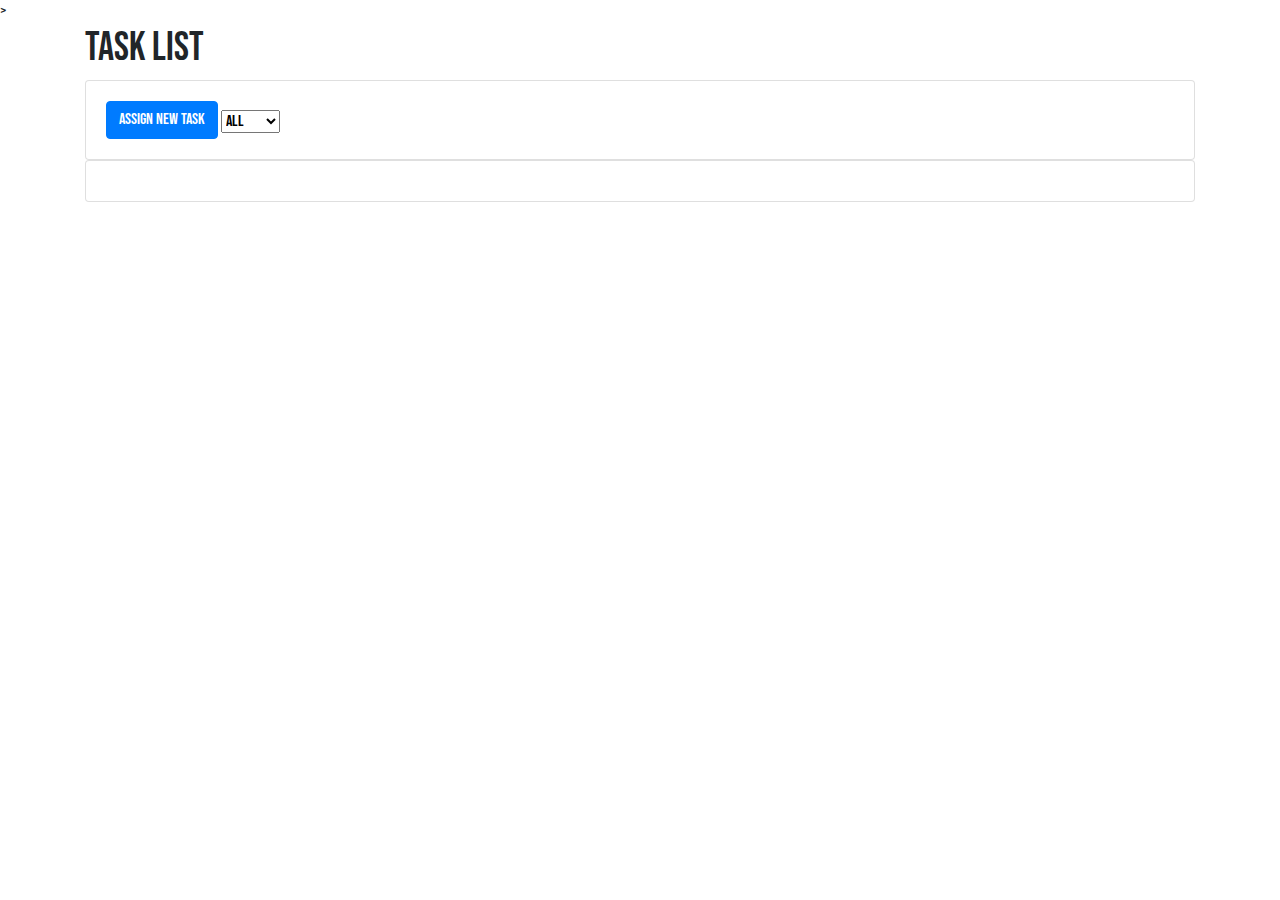
==== index.html @ 4337313e "Merge pull request #27 from martink114/diana" ====
<!doctype html>
<html lang="en">
  <head>
    <!-- Required meta tags -->
    <meta charset="utf-8">
    <meta name="viewport" content="width=device-width, initial-scale=1, shrink-to-fit=no">

    <!-- Bootstrap CSS -->
    <link href="https://fonts.googleapis.com/css2?family=Bebas+Neue&display=swap" rel="stylesheet">
    <link rel="stylesheet" href="https://stackpath.bootstrapcdn.com/bootstrap/4.4.1/css/bootstrap.min.css" integrity="sha384-Vkoo8x4CGsO3+Hhxv8T/Q5PaXtkKtu6ug5TOeNV6gBiFeWPGFN9MuhOf23Q9Ifjh" crossorigin="anonymous">
    <link rel="stylesheet" style="text/css" href="index.css">

    <title>Task Planner</title>
  </head>

  
<!--TASK LIST-->


  <body class="pagesetup"></body>>
    <style>
          body{
              font-family: 'Bebas Neue', cursive;  
          }
          .jumbotron{
              background-color: plum;
          }
    </style>
    <div class="container">

      <h1>Task List</h1>
        <div class="form-group row">
          <div class="container" style="width: 100rem">
            <div class="card">
              <div class="card-body">
                <a href="#newTask" class="btn btn-primary"  data-toggle="modal" data-target="#exampleModal" data-whatever="@mdo">Assign New Task</a>
                <select id="userDropdown">
                  <option value="all">All</option>
                  <option value="diana">Diana</option>
                  <option value="irina">Irina</option>
                  <option value="martin">Martin</option>
                </select>
              </div>
            </div>
          </div>

      <div class="container" style="width:100rem;">
        
        <div class="card">
          <div class="card-body">
            <div class="list-group" id="tasksList">
              <div class="col-sm-4 col-md-6 col-lg-12">
                  <table class="table table-striped table-hover">
          
                  </table>          
                </div>
            </div>
          </div>
        </div>
      </div>
    </div>

    <!--NEW TASK FORM-->    
           
    <div class="modal fade" id="exampleModal" tabindex="-1" role="dialog" aria-labelledby="exampleModalLabel" aria-hidden="true">
      <div class="modal-dialog" role="document">
        <div class="modal-content">
          <div class="modal-header">
            <h5 class="modal-title" id="newTask">Create New Task</h5>
            <button type="button" class="close" data-dismiss="modal" aria-label="Close">
              <span aria-hidden="true">&times;</span>
            </button>
          </div>

          <div class="modal-body">
            <form id="newTaskForm" novalidation>
              <div class="form-group">
                      <label for="newTaskNameInput" class="col-form-label">Task Name</label>
                      <input type="text" class="form-control" id="newTaskNameInput" placeholder="Example: Fix links">
                        <div class="valid-feedback"> Great!</div>
                        <div class="invalid-feedback"> Please include succinct description of the task </div> 
              </div>

              <div class="form-group">
                      <label for="newTaskAssignedTo" class="col-form-label">Assigned To:</label>
                      <input type="text" class="form-control" id="newTaskAssignedTo" placeholder="Nominate Team Member">
                        <div class="valid-feedback">OK!</div>
                        <div class="invalid-feedback">Who is this assigned to?</div>
              </div>

              <div class="form-group">
                      <label for="newTaskDueDate" class="col-form-label">Due Date</label>
                      <input type="date" class="form-control" id="newTaskDueDate">
                        <div class="valid-feedback">OK!</div>
                        <div class="invalid-feedback">Date must be in the future</div>                            
              </div>
                    
              <div class="form-group">
                      <label for="newTaskDescription" class="col-form-label">Description</label>                
                      <textarea class="form-control" id="newTaskDescription" placeholder="Include any specific instructions or task requirements here"></textarea>
                        <div class="valid-feedback"> Great!</div>
                        <div class="invalid-feedback"> Please provide task specific details to enable your assignee to complete it</div> 
              </div>

              <div class="form-group">
                      <label>Upload File</label>
                      <br>
                      <input type="file">
                      <p class="help-block">Only png and jpg allowed</p>
              </div>
                 
                    
              <div class="modal-footer">
                <button type="button" class="btn btn-secondary" data-dismiss="modal">Close</button>
                <button type="submit" class="btn btn-primary">Submit</button>
              </div>
              
            </form>
          </div>
      <!-- Optional JavaScript -->
      <script src="js/taskManager.js"></script>
      <script src="js/index.js"></script>

    <!-- Optional JavaScript -->
    <!-- jQuery first, then Popper.js, then Bootstrap JS -->
    <script src="https://code.jquery.com/jquery-3.4.1.slim.min.js" integrity="sha384-J6qa4849blE2+poT4WnyKhv5vZF5SrPo0iEjwBvKU7imGFAV0wwj1yYfoRSJoZ+n" crossorigin="anonymous"></script>
    <script src="https://cdn.jsdelivr.net/npm/popper.js@1.16.0/dist/umd/popper.min.js" integrity="sha384-Q6E9RHvbIyZFJoft+2mJbHaEWldlvI9IOYy5n3zV9zzTtmI3UksdQRVvoxMfooAo" crossorigin="anonymous"></script>
    <script src="https://stackpath.bootstrapcdn.com/bootstrap/4.4.1/js/bootstrap.min.js" integrity="sha384-wfSDF2E50Y2D1uUdj0O3uMBJnjuUD4Ih7YwaYd1iqfktj0Uod8GCExl3Og8ifwB6" crossorigin="anonymous"></script>
  </body>
</html>
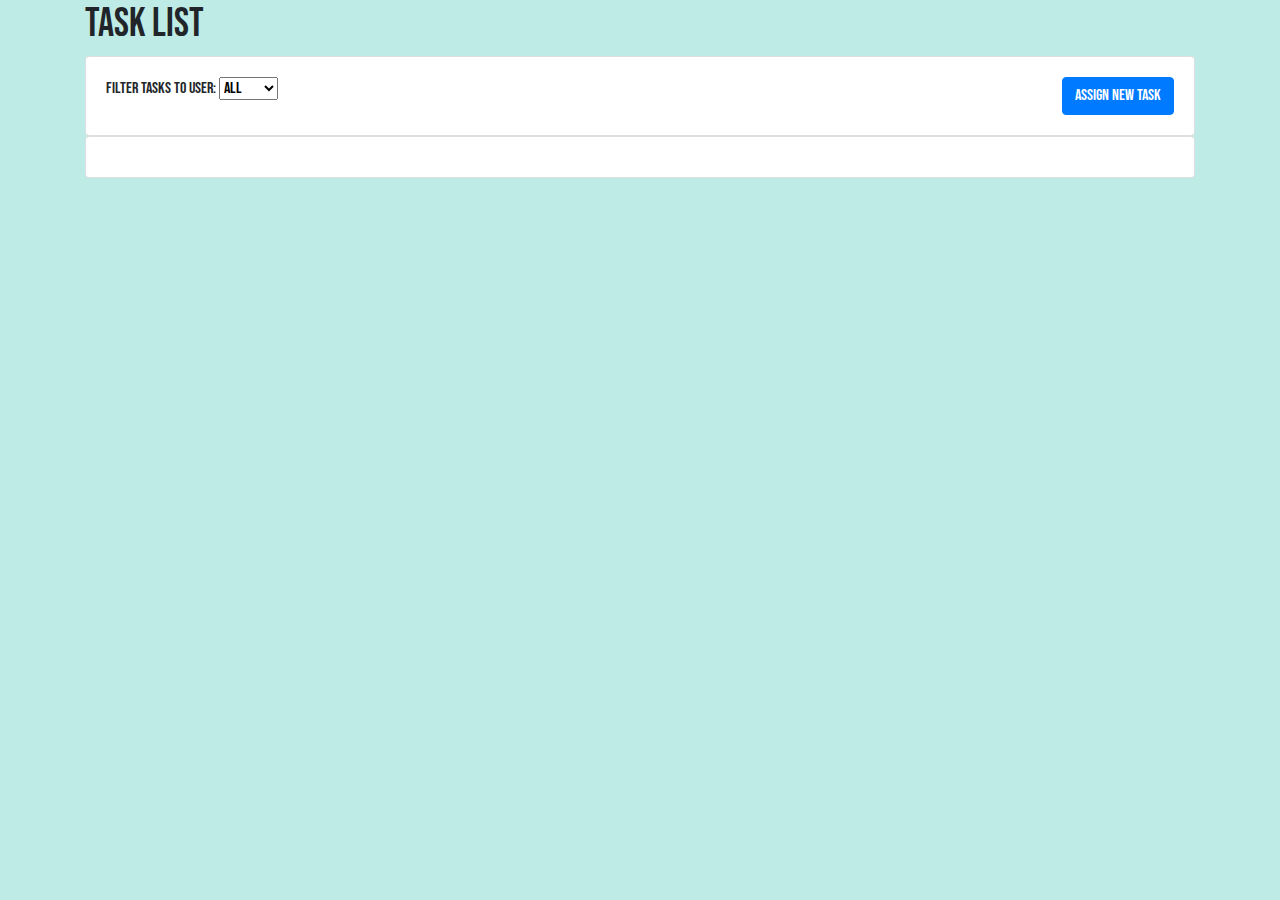
==== commit 72514fe9: "Add Review Button, minor formatting changes to task list" ====
--- a/index.html
+++ b/index.html
@@ -11,115 +11,94 @@
     <link rel="stylesheet" style="text/css" href="index.css">
 
     <title>Task Planner</title>
+
   </head>
 
-  
 <!--TASK LIST-->
-
-
-  <body class="pagesetup"></body>>
-    <style>
-          body{
-              font-family: 'Bebas Neue', cursive;  
-          }
-          .jumbotron{
-              background-color: plum;
-          }
-    </style>
+  <body class="pagesetup">
     <div class="container">
-
       <h1>Task List</h1>
         <div class="form-group row">
-          <div class="container" style="width: 100rem">
+          <div class="container" style="width:100rem">
             <div class="card">
               <div class="card-body">
-                <a href="#newTask" class="btn btn-primary"  data-toggle="modal" data-target="#exampleModal" data-whatever="@mdo">Assign New Task</a>
-                <select id="userDropdown">
-                  <option value="all">All</option>
-                  <option value="diana">Diana</option>
-                  <option value="irina">Irina</option>
-                  <option value="martin">Martin</option>
-                </select>
+                <span>Filter Tasks to User:</span>
+                  <select id="userDropdown">
+                    <option value="all">All</option>
+                    <option value="diana">Diana</option>
+                    <option value="irina">Irina</option>
+                    <option value="martin">Martin</option>
+                  </select>
+                <a href="#newTask" class="btn btn-primary float-right"  data-toggle="modal" data-target="#exampleModal" data-whatever="@mdo">Assign New Task</a>
               </div>
             </div>
           </div>
+          <div class="container" style="width:100rem;">
+            <div class="card">
+              <div class="card-body">
+                <div class="list-group" id="tasksList"></div>
+              </div>
+            </div>
+          </div>
+        </div>
+    </div>
 
-      <div class="container" style="width:100rem;">
-        
-        <div class="card">
-          <div class="card-body">
-            <div class="list-group" id="tasksList">
-              <div class="col-sm-4 col-md-6 col-lg-12">
-                  <table class="table table-striped table-hover">
-          
-                  </table>          
-                </div>
+    <!--NEW TASK FORM-->    
+    <div class="modal fade" id="exampleModal" tabindex="-1" role="dialog" aria-labelledby="exampleModalLabel" aria-hidden="true">
+      <div class="modal-dialog" role="document">
+        <div class="modal-content">
+          <div class="modal-header">
+            <h5 class="modal-title" id="newTask">Create New Task</h5>
+              <button type="button" class="close" data-dismiss="modal" aria-label="Close">
+                <span aria-hidden="true">&times;</span>
+              </button>
+          </div>
+          <div class="modal-body">
+            <form id="newTaskForm" novalidation>
+              <div class="form-group">
+                <label for="newTaskNameInput" class="col-form-label">Task Name</label>
+                <input type="text" class="form-control" id="newTaskNameInput" placeholder="Example: Fix links">
+                  <div class="valid-feedback"> Great!</div>
+                  <div class="invalid-feedback"> Please include succinct description of the task </div> 
+              </div>
+              <div class="form-group">
+                <label for="newTaskAssignedTo" class="col-form-label">Assigned To:</label>
+                <input type="text" class="form-control" id="newTaskAssignedTo" placeholder="Nominate Team Member">
+                  <div class="valid-feedback">OK!</div>
+                  <div class="invalid-feedback">Who is this assigned to?</div>
+              </div>
+              <div class="form-group">
+                <label for="newTaskDueDate" class="col-form-label">Due Date</label>
+                <input type="date" class="form-control" id="newTaskDueDate">
+                  <div class="valid-feedback">OK!</div>
+                  <div class="invalid-feedback">Date must be in the future</div>                            
+              </div>  
+              <div class="form-group">
+                <label for="newTaskDescription" class="col-form-label">Description</label>                
+                <textarea class="form-control" id="newTaskDescription" placeholder="Include any specific instructions or task requirements here"></textarea>
+                  <div class="valid-feedback"> Great!</div>
+                  <div class="invalid-feedback"> Please provide task specific details to enable your assignee to complete it</div> 
             </div>
+             <!-- <div class="form-group">
+                <label>Upload File</label>
+                <br>
+                <input type="file">
+                <p class="help-block">Only png and jpg allowed</p>
+              </div>   -->
+              <div class="modal-footer">
+                <button type="button" class="btn btn-secondary" data-dismiss="modal">Close</button>
+                <button type="submit" class="btn btn-primary">Submit</button>
+              </div>
+            </form>
           </div>
         </div>
       </div>
     </div>
 
-    <!--NEW TASK FORM-->    
-           
-    <div class="modal fade" id="exampleModal" tabindex="-1" role="dialog" aria-labelledby="exampleModalLabel" aria-hidden="true">
-      <div class="modal-dialog" role="document">
-        <div class="modal-content">
-          <div class="modal-header">
-            <h5 class="modal-title" id="newTask">Create New Task</h5>
-            <button type="button" class="close" data-dismiss="modal" aria-label="Close">
-              <span aria-hidden="true">&times;</span>
-            </button>
-          </div>
 
-          <div class="modal-body">
-            <form id="newTaskForm" novalidation>
-              <div class="form-group">
-                      <label for="newTaskNameInput" class="col-form-label">Task Name</label>
-                      <input type="text" class="form-control" id="newTaskNameInput" placeholder="Example: Fix links">
-                        <div class="valid-feedback"> Great!</div>
-                        <div class="invalid-feedback"> Please include succinct description of the task </div> 
-              </div>
-
-              <div class="form-group">
-                      <label for="newTaskAssignedTo" class="col-form-label">Assigned To:</label>
-                      <input type="text" class="form-control" id="newTaskAssignedTo" placeholder="Nominate Team Member">
-                        <div class="valid-feedback">OK!</div>
-                        <div class="invalid-feedback">Who is this assigned to?</div>
-              </div>
-
-              <div class="form-group">
-                      <label for="newTaskDueDate" class="col-form-label">Due Date</label>
-                      <input type="date" class="form-control" id="newTaskDueDate">
-                        <div class="valid-feedback">OK!</div>
-                        <div class="invalid-feedback">Date must be in the future</div>                            
-              </div>
-                    
-              <div class="form-group">
-                      <label for="newTaskDescription" class="col-form-label">Description</label>                
-                      <textarea class="form-control" id="newTaskDescription" placeholder="Include any specific instructions or task requirements here"></textarea>
-                        <div class="valid-feedback"> Great!</div>
-                        <div class="invalid-feedback"> Please provide task specific details to enable your assignee to complete it</div> 
-              </div>
-
-              <div class="form-group">
-                      <label>Upload File</label>
-                      <br>
-                      <input type="file">
-                      <p class="help-block">Only png and jpg allowed</p>
-              </div>
-                 
-                    
-              <div class="modal-footer">
-                <button type="button" class="btn btn-secondary" data-dismiss="modal">Close</button>
-                <button type="submit" class="btn btn-primary">Submit</button>
-              </div>
-              
-            </form>
-          </div>
-      <!-- Optional JavaScript -->
-      <script src="js/taskManager.js"></script>
-      <script src="js/index.js"></script>
+    <!-- Optional JavaScript -->
+    <script src="js/taskManager.js"></script>
+    <script src="js/index.js"></script>
 
     <!-- Optional JavaScript -->
     <!-- jQuery first, then Popper.js, then Bootstrap JS -->
--- a/index.css
+++ b/index.css
@@ -0,0 +1,27 @@
+html {
+    --first-color: rgb(190, 235, 229);
+    background-color: var(--first-color);
+}
+
+.pagesetup {
+    background-color: var(--first-color);
+}
+
+body {
+    font-family: 'Bebas Neue', cursive;
+}
+
+#renderedFirstLine {
+    font-family: 'Bebas Neue', cursive;
+    font-size: 1.5rem;
+}
+
+#renderedSecondLine {
+    font-family: 'Bebas Neue', cursive;
+    font-size: 1.2rem;
+}
+
+#renderedDescription {
+    font-family: Arial, Helvetica, sans-serif;
+    font-size: 1rem;
+}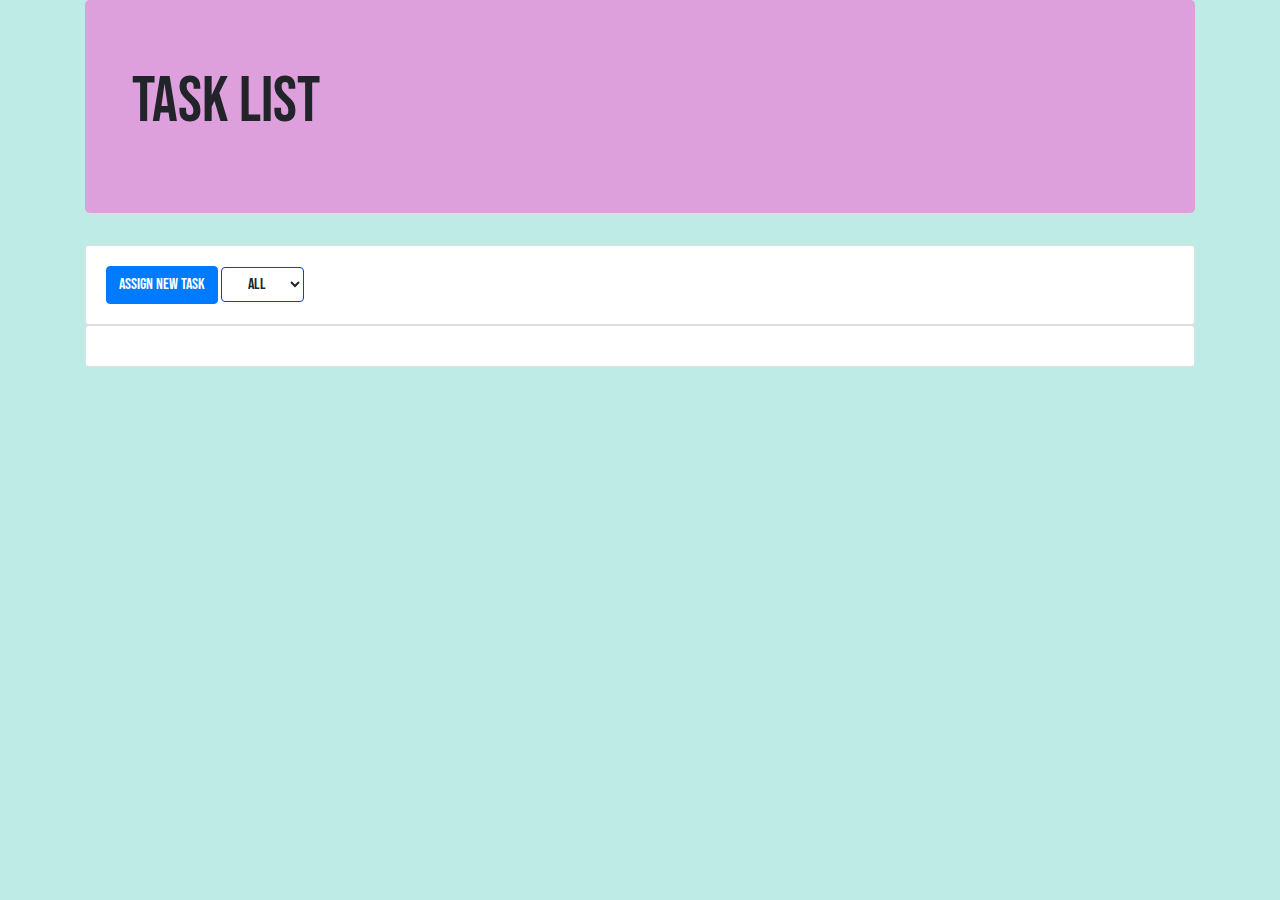
==== commit c8274149: "jumbotron added" ====
--- a/index.html
+++ b/index.html
@@ -11,94 +11,118 @@
     <link rel="stylesheet" style="text/css" href="index.css">
 
     <title>Task Planner</title>
-
   </head>
 
+  
 <!--TASK LIST-->
+
+
   <body class="pagesetup">
+    <style>
+          body{
+              font-family: 'Bebas Neue', cursive;  
+          }
+          .jumbotron{
+              background-color: plum;
+          }
+    </style>
     <div class="container">
-      <h1>Task List</h1>
-        <div class="form-group row">
-          <div class="container" style="width:100rem">
-            <div class="card">
-              <div class="card-body">
-                <span>Filter Tasks to User:</span>
-                  <select id="userDropdown">
-                    <option value="all">All</option>
-                    <option value="diana">Diana</option>
-                    <option value="irina">Irina</option>
-                    <option value="martin">Martin</option>
-                  </select>
-                <a href="#newTask" class="btn btn-primary float-right"  data-toggle="modal" data-target="#exampleModal" data-whatever="@mdo">Assign New Task</a>
-              </div>
+      <div class="jumbotron">
+        <div class="container">
+        <h1>Task List</h1>
+        </div>
+      </div>
+      <div class="form-group row">
+        <div class="container" style="width: 100rem">
+          <div class="card">
+            <div class="card-body">
+              <a href="#newTask" class="btn btn-primary"  data-toggle="modal" data-target="#exampleModal" data-whatever="@mdo">Assign New Task</a>
+                <select id="userDropdown" class="btn btn-white">
+                  <option value="all">All</option>
+                  <option value="diana">Diana</option>
+                  <option value="irina">Irina</option>
+                  <option value="martin">Martin</option>
+                </select>
+                
             </div>
-          </div>
-          <div class="container" style="width:100rem;">
-            <div class="card">
-              <div class="card-body">
-                <div class="list-group" id="tasksList"></div>
+        </div>
+      </div>
+
+      <div class="container" style="width:100rem;">
+        <div class="card">
+            <div class="card-body">
+              <div class="list-group" id="tasksList">
+                <div class="col-sm-4 col-md-6 col-lg-12">
+                    <!-- <table class="table table-striped table-hover">
+            
+                    </table>           -->
               </div>
             </div>
           </div>
         </div>
+      </div>
     </div>
 
     <!--NEW TASK FORM-->    
+           
     <div class="modal fade" id="exampleModal" tabindex="-1" role="dialog" aria-labelledby="exampleModalLabel" aria-hidden="true">
       <div class="modal-dialog" role="document">
         <div class="modal-content">
           <div class="modal-header">
             <h5 class="modal-title" id="newTask">Create New Task</h5>
-              <button type="button" class="close" data-dismiss="modal" aria-label="Close">
-                <span aria-hidden="true">&times;</span>
-              </button>
+            <button type="button" class="close" data-dismiss="modal" aria-label="Close">
+              <span aria-hidden="true">&times;</span>
+            </button>
           </div>
+
           <div class="modal-body">
             <form id="newTaskForm" novalidation>
               <div class="form-group">
-                <label for="newTaskNameInput" class="col-form-label">Task Name</label>
-                <input type="text" class="form-control" id="newTaskNameInput" placeholder="Example: Fix links">
-                  <div class="valid-feedback"> Great!</div>
-                  <div class="invalid-feedback"> Please include succinct description of the task </div> 
+                      <label for="newTaskNameInput" class="col-form-label">Task Name</label>
+                      <input type="text" class="form-control" id="newTaskNameInput" placeholder="Example: Fix links">
+                        <div class="valid-feedback"> Great!</div>
+                        <div class="invalid-feedback"> Please include succinct description of the task </div> 
               </div>
+
               <div class="form-group">
-                <label for="newTaskAssignedTo" class="col-form-label">Assigned To:</label>
-                <input type="text" class="form-control" id="newTaskAssignedTo" placeholder="Nominate Team Member">
-                  <div class="valid-feedback">OK!</div>
-                  <div class="invalid-feedback">Who is this assigned to?</div>
+                      <label for="newTaskAssignedTo" class="col-form-label">Assigned To:</label>
+                      <input type="text" class="form-control" id="newTaskAssignedTo" placeholder="Nominate Team Member">
+                        <div class="valid-feedback">OK!</div>
+                        <div class="invalid-feedback">Who is this assigned to?</div>
               </div>
+
               <div class="form-group">
-                <label for="newTaskDueDate" class="col-form-label">Due Date</label>
-                <input type="date" class="form-control" id="newTaskDueDate">
-                  <div class="valid-feedback">OK!</div>
-                  <div class="invalid-feedback">Date must be in the future</div>                            
-              </div>  
+                      <label for="newTaskDueDate" class="col-form-label">Due Date</label>
+                      <input type="date" class="form-control" id="newTaskDueDate">
+                        <div class="valid-feedback">OK!</div>
+                        <div class="invalid-feedback">Date must be in the future</div>                            
+              </div>
+                    
               <div class="form-group">
-                <label for="newTaskDescription" class="col-form-label">Description</label>                
-                <textarea class="form-control" id="newTaskDescription" placeholder="Include any specific instructions or task requirements here"></textarea>
-                  <div class="valid-feedback"> Great!</div>
-                  <div class="invalid-feedback"> Please provide task specific details to enable your assignee to complete it</div> 
-            </div>
-             <!-- <div class="form-group">
-                <label>Upload File</label>
-                <br>
-                <input type="file">
-                <p class="help-block">Only png and jpg allowed</p>
-              </div>   -->
+                      <label for="newTaskDescription" class="col-form-label">Description</label>                
+                      <textarea class="form-control" id="newTaskDescription" placeholder="Include any specific instructions or task requirements here"></textarea>
+                        <div class="valid-feedback"> Great!</div>
+                        <div class="invalid-feedback"> Please provide task specific details to enable your assignee to complete it</div> 
+              </div>
+
+              <div class="form-group">
+                      <label>Upload File</label>
+                      <br>
+                      <input type="file">
+                      <p class="help-block">Only png and jpg allowed</p>
+              </div>
+                 
+                    
               <div class="modal-footer">
                 <button type="button" class="btn btn-secondary" data-dismiss="modal">Close</button>
                 <button type="submit" class="btn btn-primary">Submit</button>
               </div>
+              
             </form>
           </div>
-        </div>
-      </div>
-    </div>
-
-
-    <!-- Optional JavaScript -->
-    <script src="js/taskManager.js"></script>
-    <script src="js/index.js"></script>
+      <!-- Optional JavaScript -->
+      <script src="js/taskManager.js"></script>
+      <script src="js/index.js"></script>
 
     <!-- Optional JavaScript -->
     <!-- jQuery first, then Popper.js, then Bootstrap JS -->
--- a/index.css
+++ b/index.css
@@ -6,22 +6,13 @@
 .pagesetup {
     background-color: var(--first-color);
 }
-
-body {
-    font-family: 'Bebas Neue', cursive;
+h1 {
+    font-size: 4rem;
 }
-
-#renderedFirstLine {
-    font-family: 'Bebas Neue', cursive;
-    font-size: 1.5rem;
+#userDropdown {
+    border-color: #053cf1;
+    border-width: 0.1em;
 }
-
-#renderedSecondLine {
-    font-family: 'Bebas Neue', cursive;
-    font-size: 1.2rem;
-}
-
-#renderedDescription {
-    font-family: Arial, Helvetica, sans-serif;
-    font-size: 1rem;
+button {
+margin-left: 0.3em;
 }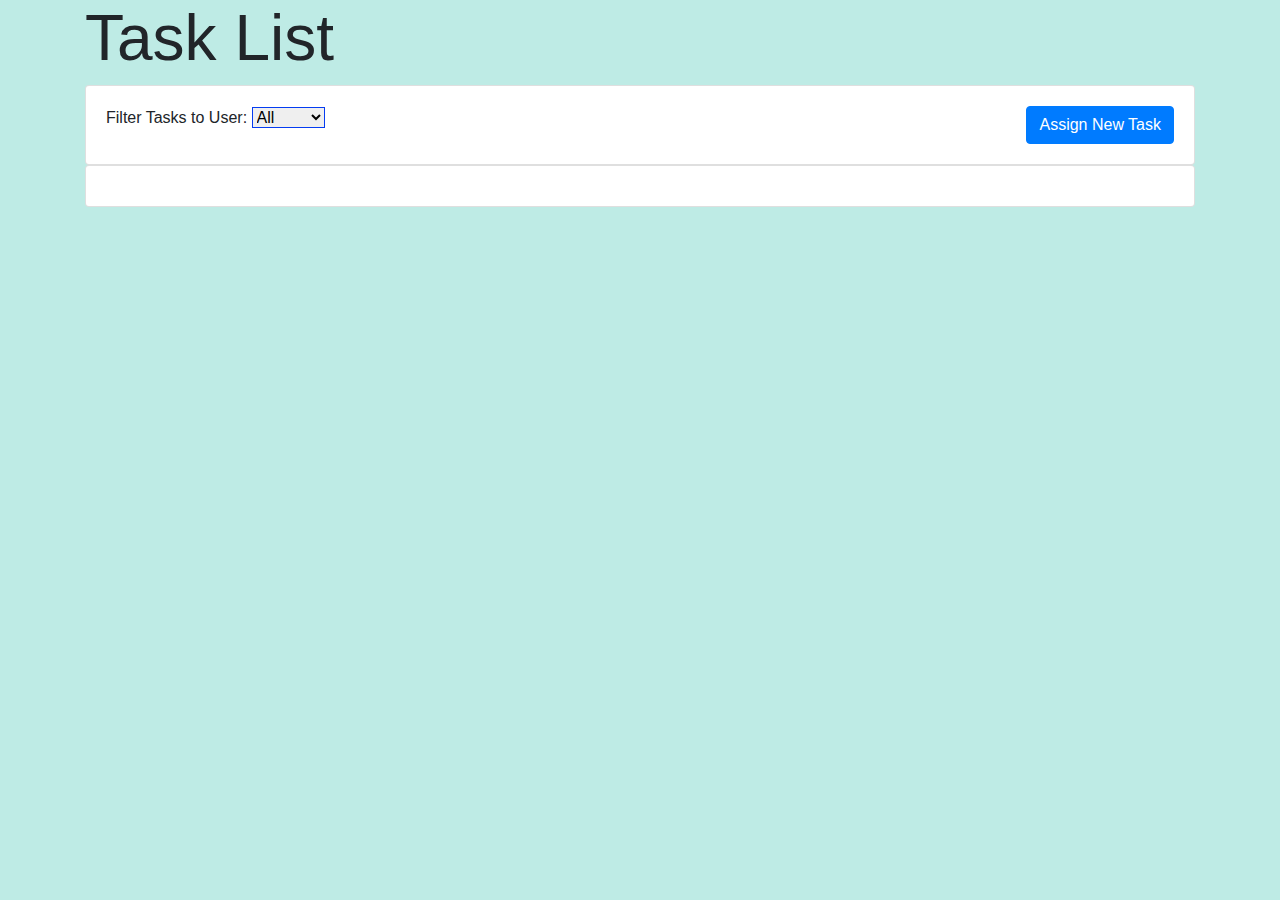
==== commit 7170c785: "add 'spare' user to filter function" ====
--- a/index.html
+++ b/index.html
@@ -11,120 +11,94 @@
     <link rel="stylesheet" style="text/css" href="index.css">
 
     <title>Task Planner</title>
+
   </head>
 
-  
 <!--TASK LIST-->
-
-
   <body class="pagesetup">
-    <style>
-          body{
-              font-family: 'Bebas Neue', cursive;  
-          }
-          .jumbotron{
-              background-color: plum;
-          }
-    </style>
     <div class="container">
-      <div class="jumbotron">
-        <div class="container">
-        <h1>Task List</h1>
-        </div>
-      </div>
-      <div class="form-group row">
-        <div class="container" style="width: 100rem">
-          <div class="card">
-            <div class="card-body">
-              <a href="#newTask" class="btn btn-primary"  data-toggle="modal" data-target="#exampleModal" data-whatever="@mdo">Assign New Task</a>
-                <select id="userDropdown" class="btn btn-white">
-                  <option value="all">All</option>
-                  <option value="diana">Diana</option>
-                  <option value="irina">Irina</option>
-                  <option value="martin">Martin</option>
-                </select>
-                
-            </div>
-        </div>
-      </div>
-
-      <div class="container" style="width:100rem;">
-        <div class="card">
-            <div class="card-body">
-              <div class="list-group" id="tasksList">
-                <div class="col-sm-4 col-md-6 col-lg-12">
-                    <!-- <table class="table table-striped table-hover">
-            
-                    </table>           -->
+      <h1>Task List</h1>
+        <div class="form-group row">
+          <div class="container" style="width:100rem">
+            <div class="card">
+              <div class="card-body">
+                <span>Filter Tasks to User:</span>
+                  <select id="userDropdown">
+                    <option value="all">All</option>
+                    <option value="diana">Diana</option>
+                    <option value="irina">Irina</option>
+                    <option value="martin">Martin</option>
+                    <option value="spare">(spare)</option>
+                  </select>
+                <a href="#newTask" class="btn btn-primary float-right"  data-toggle="modal" data-target="#exampleModal" data-whatever="@mdo">Assign New Task</a>
               </div>
             </div>
+          </div>
+          <div class="container" style="width:100rem;">
+            <div class="card">
+              <div class="card-body">
+                <div class="list-group" id="tasksList"></div>
+              </div>
+            </div>
+          </div>
+        </div>
+    </div>
+
+    <!--NEW TASK FORM-->    
+    <div class="modal fade" id="exampleModal" tabindex="-1" role="dialog" aria-labelledby="exampleModalLabel" aria-hidden="true">
+      <div class="modal-dialog" role="document">
+        <div class="modal-content">
+          <div class="modal-header">
+            <h5 class="modal-title" id="newTask">Create New Task</h5>
+              <button type="button" class="close" data-dismiss="modal" aria-label="Close">
+                <span aria-hidden="true">&times;</span>
+              </button>
+          </div>
+          <div class="modal-body">
+            <form id="newTaskForm" novalidation>
+              <div class="form-group">
+                <label for="newTaskNameInput" class="col-form-label">Task Name</label>
+                <input type="text" class="form-control" id="newTaskNameInput" placeholder="Example: Fix links">
+                  <div class="valid-feedback"> Great!</div>
+                  <div class="invalid-feedback"> Please include succinct description of the task </div> 
+              </div>
+              <div class="form-group">
+                <label for="newTaskAssignedTo" class="col-form-label">Assigned To:</label>
+                <input type="text" class="form-control" id="newTaskAssignedTo" placeholder="Nominate Team Member">
+                  <div class="valid-feedback">OK!</div>
+                  <div class="invalid-feedback">Who is this assigned to?</div>
+              </div>
+              <div class="form-group">
+                <label for="newTaskDueDate" class="col-form-label">Due Date</label>
+                <input type="date" class="form-control" id="newTaskDueDate">
+                  <div class="valid-feedback">OK!</div>
+                  <div class="invalid-feedback">Date must be in the future</div>                            
+              </div>  
+              <div class="form-group">
+                <label for="newTaskDescription" class="col-form-label">Description</label>                
+                <textarea class="form-control" id="newTaskDescription" placeholder="Include any specific instructions or task requirements here"></textarea>
+                  <div class="valid-feedback"> Great!</div>
+                  <div class="invalid-feedback"> Please provide task specific details to enable your assignee to complete it</div> 
+              </div>
+              <div class="modal-footer">
+                <div class="custom-control custom-checkbox">
+                  <input type="checkbox" class="custom-control-input close" id="closeModalAfterSubmit">
+                  <label class="custom-control-label" for="closeModalAfterSubmit">Close Form after Submitting New Task</label>
+                </div>
+                <!--<button type="button" class="btn btn-secondary" data-dismiss="modal">Close</button>-->
+                <button type="submit" class="btn btn-primary">Submit</button>
+              </div>
+            </form>
           </div>
         </div>
       </div>
     </div>
 
-    <!--NEW TASK FORM-->    
-           
-    <div class="modal fade" id="exampleModal" tabindex="-1" role="dialog" aria-labelledby="exampleModalLabel" aria-hidden="true">
-      <div class="modal-dialog" role="document">
-        <div class="modal-content">
-          <div class="modal-header">
-            <h5 class="modal-title" id="newTask">Create New Task</h5>
-            <button type="button" class="close" data-dismiss="modal" aria-label="Close">
-              <span aria-hidden="true">&times;</span>
-            </button>
-          </div>
-
-          <div class="modal-body">
-            <form id="newTaskForm" novalidation>
-              <div class="form-group">
-                      <label for="newTaskNameInput" class="col-form-label">Task Name</label>
-                      <input type="text" class="form-control" id="newTaskNameInput" placeholder="Example: Fix links">
-                        <div class="valid-feedback"> Great!</div>
-                        <div class="invalid-feedback"> Please include succinct description of the task </div> 
-              </div>
-
-              <div class="form-group">
-                      <label for="newTaskAssignedTo" class="col-form-label">Assigned To:</label>
-                      <input type="text" class="form-control" id="newTaskAssignedTo" placeholder="Nominate Team Member">
-                        <div class="valid-feedback">OK!</div>
-                        <div class="invalid-feedback">Who is this assigned to?</div>
-              </div>
-
-              <div class="form-group">
-                      <label for="newTaskDueDate" class="col-form-label">Due Date</label>
-                      <input type="date" class="form-control" id="newTaskDueDate">
-                        <div class="valid-feedback">OK!</div>
-                        <div class="invalid-feedback">Date must be in the future</div>                            
-              </div>
-                    
-              <div class="form-group">
-                      <label for="newTaskDescription" class="col-form-label">Description</label>                
-                      <textarea class="form-control" id="newTaskDescription" placeholder="Include any specific instructions or task requirements here"></textarea>
-                        <div class="valid-feedback"> Great!</div>
-                        <div class="invalid-feedback"> Please provide task specific details to enable your assignee to complete it</div> 
-              </div>
-
-              <div class="form-group">
-                      <label>Upload File</label>
-                      <br>
-                      <input type="file">
-                      <p class="help-block">Only png and jpg allowed</p>
-              </div>
-                 
-                    
-              <div class="modal-footer">
-                <button type="button" class="btn btn-secondary" data-dismiss="modal">Close</button>
-                <button type="submit" class="btn btn-primary">Submit</button>
-              </div>
-              
-            </form>
-          </div>
-      <!-- Optional JavaScript -->
-      <script src="js/taskManager.js"></script>
-      <script src="js/index.js"></script>
 
     <!-- Optional JavaScript -->
+    <script src="js/taskManager.js"></script>
+    <script src="js/index.js"></script>
+
     <!-- jQuery first, then Popper.js, then Bootstrap JS -->
     <script src="https://code.jquery.com/jquery-3.4.1.slim.min.js" integrity="sha384-J6qa4849blE2+poT4WnyKhv5vZF5SrPo0iEjwBvKU7imGFAV0wwj1yYfoRSJoZ+n" crossorigin="anonymous"></script>
     <script src="https://cdn.jsdelivr.net/npm/popper.js@1.16.0/dist/umd/popper.min.js" integrity="sha384-Q6E9RHvbIyZFJoft+2mJbHaEWldlvI9IOYy5n3zV9zzTtmI3UksdQRVvoxMfooAo" crossorigin="anonymous"></script>
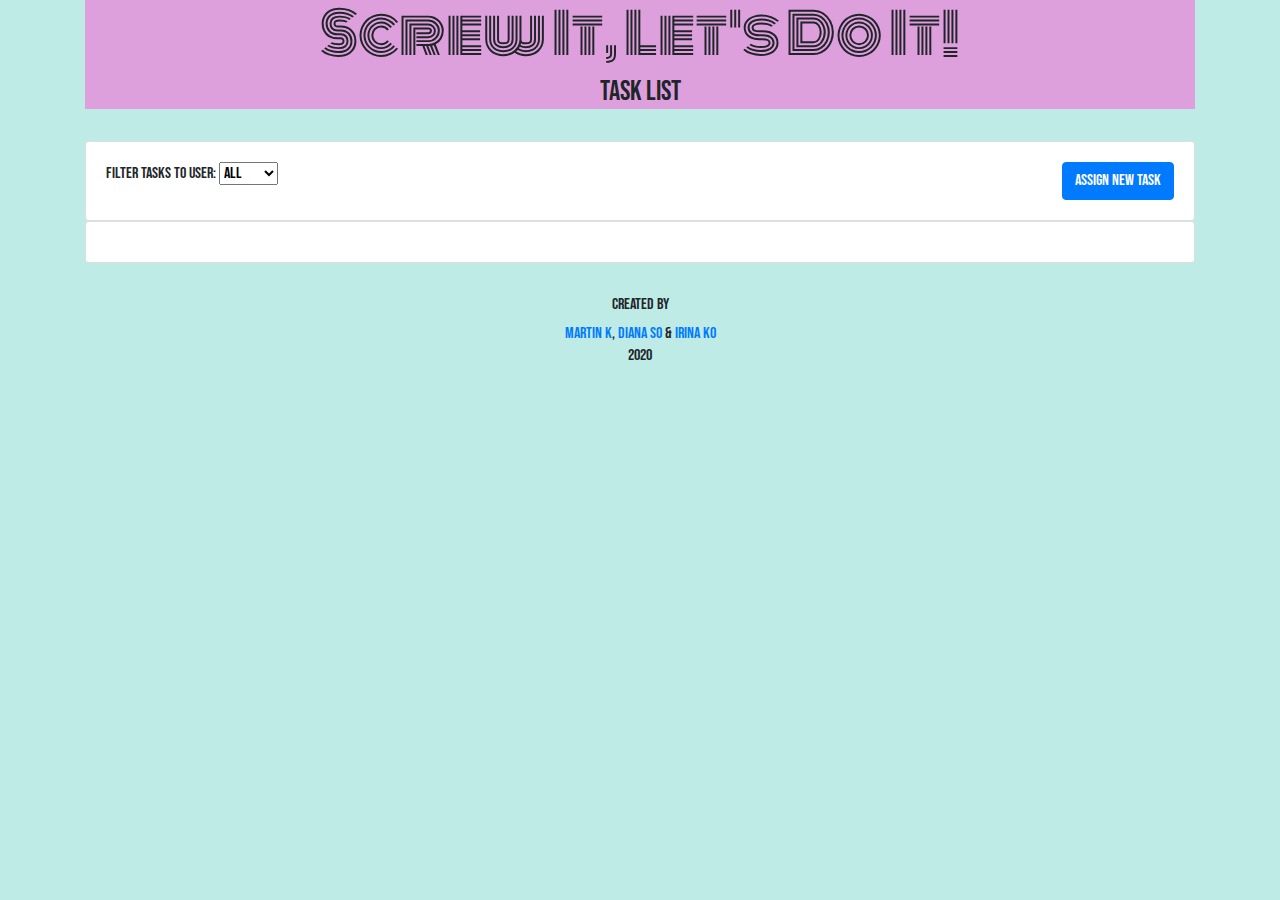
==== commit ac608907: "revert cards to 1 column (list view) to ensure Responsive design" ====
--- a/index.html
+++ b/index.html
@@ -6,6 +6,7 @@
     <meta name="viewport" content="width=device-width, initial-scale=1, shrink-to-fit=no">
 
     <!-- Bootstrap CSS -->
+    <link href="https://fonts.googleapis.com/css2?family=Monoton&display=swap" rel="stylesheet">
     <link href="https://fonts.googleapis.com/css2?family=Bebas+Neue&display=swap" rel="stylesheet">
     <link rel="stylesheet" href="https://stackpath.bootstrapcdn.com/bootstrap/4.4.1/css/bootstrap.min.css" integrity="sha384-Vkoo8x4CGsO3+Hhxv8T/Q5PaXtkKtu6ug5TOeNV6gBiFeWPGFN9MuhOf23Q9Ifjh" crossorigin="anonymous">
     <link rel="stylesheet" style="text/css" href="index.css">
@@ -17,11 +18,15 @@
 <!--TASK LIST-->
   <body class="pagesetup">
     <div class="container">
-      <h1>Task List</h1>
+      <div class="container" id="jumbotron">
+        <h1>Screw It, Let's Do It!</h1>
+        <h3>Task List</h3>
+      </div>
+      <br>
         <div class="form-group row">
-          <div class="container" style="width:100rem">
+          <div class="container-fluid">
             <div class="card">
-              <div class="card-body">
+              <div class="card-body" id="taskManagerFunctions">
                 <span>Filter Tasks to User:</span>
                   <select id="userDropdown">
                     <option value="all">All</option>
@@ -30,14 +35,16 @@
                     <option value="martin">Martin</option>
                     <option value="spare">(spare)</option>
                   </select>
-                <a href="#newTask" class="btn btn-primary float-right"  data-toggle="modal" data-target="#exampleModal" data-whatever="@mdo">Assign New Task</a>
+                <a href="#newTask" class="btn btn-primary float-right"  data-toggle="modal" data-target="#newTaskModal" data-whatever="@mdo" data-backdrop="focus">Assign New Task</a>
               </div>
             </div>
           </div>
-          <div class="container" style="width:100rem;">
-            <div class="card">
-              <div class="card-body">
-                <div class="list-group" id="tasksList"></div>
+
+          <!--CARDS vs LIST -->
+          <div class="container-fluid">
+            <div class="card mx-auto">
+              <div class="card-body" id="tasksList"> 
+                <!-- <div class="list-group" id="tasksList"></div> -->
               </div>
             </div>
           </div>
@@ -45,8 +52,8 @@
     </div>
 
     <!--NEW TASK FORM-->    
-    <div class="modal fade" id="exampleModal" tabindex="-1" role="dialog" aria-labelledby="exampleModalLabel" aria-hidden="true">
-      <div class="modal-dialog" role="document">
+    <div class="modal fade" id="newTaskModal" tabindex="-1" role="dialog" aria-labelledby="newTask" aria-hidden="true">
+      <div class="modal-dialog modal-dialog-centered" role="document">
         <div class="modal-content">
           <div class="modal-header">
             <h5 class="modal-title" id="newTask">Create New Task</h5>
@@ -55,7 +62,7 @@
               </button>
           </div>
           <div class="modal-body">
-            <form id="newTaskForm" novalidation>
+            <form id="newTaskForm" class="needs-validation" novalidate>
               <div class="form-group">
                 <label for="newTaskNameInput" class="col-form-label">Task Name</label>
                 <input type="text" class="form-control" id="newTaskNameInput" placeholder="Example: Fix links">
@@ -63,11 +70,25 @@
                   <div class="invalid-feedback"> Please include succinct description of the task </div> 
               </div>
               <div class="form-group">
+                <label for="newTaskAssignedTo" class="col-form-label">Assign To:</label>
+                <select class="custom-select form-control" id="newTaskAssignedTo" required>
+                  <option value="">Nominate Team Member</option>
+                  <option value="all">All</option>
+                  <option value="diana">Diana</option>
+                  <option value="irina">Irina</option>
+                  <option value="martin">Martin</option>
+                  <option value="spare">(spare)</option>
+                </select>
+                <div class="valid-feedback">OK!</div>
+                <div class="invalid-feedback">Who would you like to assign this to?</div>
+              </div>
+              <!--ASSIGNED TO - TEXT FIELD OPTION
+              <div class="form-group">
                 <label for="newTaskAssignedTo" class="col-form-label">Assigned To:</label>
                 <input type="text" class="form-control" id="newTaskAssignedTo" placeholder="Nominate Team Member">
                   <div class="valid-feedback">OK!</div>
                   <div class="invalid-feedback">Who is this assigned to?</div>
-              </div>
+              </div>-->
               <div class="form-group">
                 <label for="newTaskDueDate" class="col-form-label">Due Date</label>
                 <input type="date" class="form-control" id="newTaskDueDate">
@@ -77,15 +98,16 @@
               <div class="form-group">
                 <label for="newTaskDescription" class="col-form-label">Description</label>                
                 <textarea class="form-control" id="newTaskDescription" placeholder="Include any specific instructions or task requirements here"></textarea>
-                  <div class="valid-feedback"> Great!</div>
-                  <div class="invalid-feedback"> Please provide task specific details to enable your assignee to complete it</div> 
+                  <div class="valid-feedback">Great!</div>
+                  <div class="invalid-feedback">Please provide task specific details to enable your assignee to complete it</div> 
               </div>
               <div class="modal-footer">
+                <!--CLOSE MODAL - CHECKBOX OPTION
                 <div class="custom-control custom-checkbox">
                   <input type="checkbox" class="custom-control-input close" id="closeModalAfterSubmit">
-                  <label class="custom-control-label" for="closeModalAfterSubmit">Close Form after Submitting New Task</label>
-                </div>
-                <!--<button type="button" class="btn btn-secondary" data-dismiss="modal">Close</button>-->
+                  <label class="custom-control-label" for="closeModalAfterSubmit">Close Form on Submit</label>
+                </div>-->
+                <button type="button" class="btn btn-secondary" data-dismiss="modal">Close</button>
                 <button type="submit" class="btn btn-primary">Submit</button>
               </div>
             </form>
@@ -93,7 +115,17 @@
         </div>
       </div>
     </div>
-
+  <footer>
+    <div class="container">
+      <div class="website-footer">
+          <div class="reference">
+              <h6 id="footer-text1">Created by</h6> 
+              <a href="https://github.com/martink114">Martin K</a>, <a href="https://github.com/d1anas0">Diana So</a> & <a href="https://github.com/vasiliygenadiy">Irina Ko </a></h6>
+              <h6>2020</h6>
+          </div>
+      </div>
+    </div>  
+  </footer>
 
     <!-- Optional JavaScript -->
     <script src="js/taskManager.js"></script>
@@ -104,4 +136,7 @@
     <script src="https://cdn.jsdelivr.net/npm/popper.js@1.16.0/dist/umd/popper.min.js" integrity="sha384-Q6E9RHvbIyZFJoft+2mJbHaEWldlvI9IOYy5n3zV9zzTtmI3UksdQRVvoxMfooAo" crossorigin="anonymous"></script>
     <script src="https://stackpath.bootstrapcdn.com/bootstrap/4.4.1/js/bootstrap.min.js" integrity="sha384-wfSDF2E50Y2D1uUdj0O3uMBJnjuUD4Ih7YwaYd1iqfktj0Uod8GCExl3Og8ifwB6" crossorigin="anonymous"></script>
   </body>
+ 
+  
+    
 </html>--- a/index.css
+++ b/index.css
@@ -1,18 +1,47 @@
-html {
-    --first-color: rgb(190, 235, 229);
-    background-color: var(--first-color);
-}
-
-.pagesetup {
-    background-color: var(--first-color);
-}
-h1 {
-    font-size: 4rem;
-}
-#userDropdown {
-    border-color: #053cf1;
-    border-width: 0.1em;
-}
-button {
-margin-left: 0.3em;
+
+html {
+    --first-color: rgb(190, 235, 229);
+    background-color: var(--first-color);
+}
+
+.pagesetup {
+    background-color: var(--first-color);
+}
+
+body {
+    font-family: 'Bebas Neue', cursive;
+   
+}
+
+#renderedFirstLine {
+    font-family: 'Bebas Neue', cursive;
+    font-size: 1.5rem;
+}
+
+#renderedSecondLine {
+    font-family: 'Bebas Neue', cursive;
+    font-size: 1.2rem;
+}
+
+#renderedDescription {
+    font-family: Arial, Helvetica, sans-serif;
+    font-size: 1rem;
+}
+
+footer {
+    text-align: center;
+    bottom: 0;
+    padding: 1em 0em 0em 0em;
+}
+
+#jumbotron {
+    background-color: plum;
+}
+h1 {
+    font-family: 'Monoton', cursive;
+    font-size: 3.5rem;
+    text-align: center;
+}
+h3 {
+    text-align: center;
 }